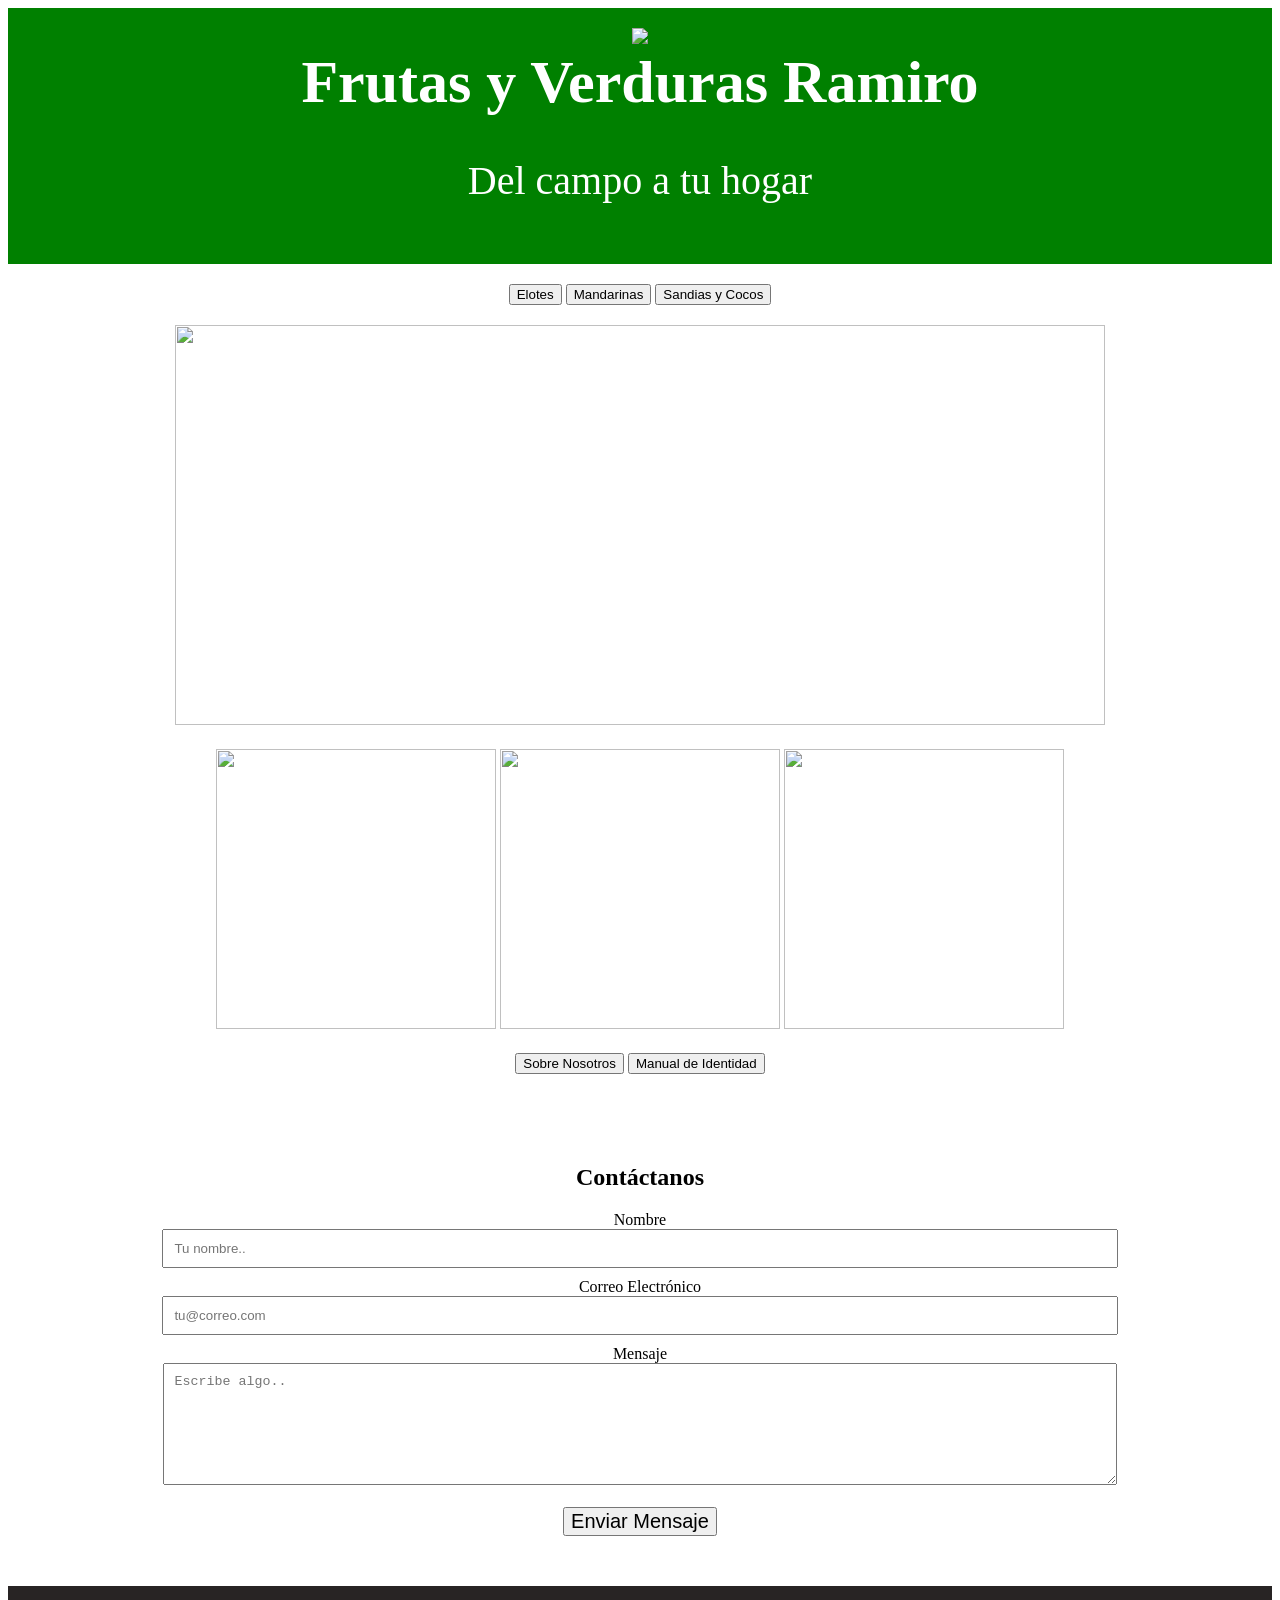
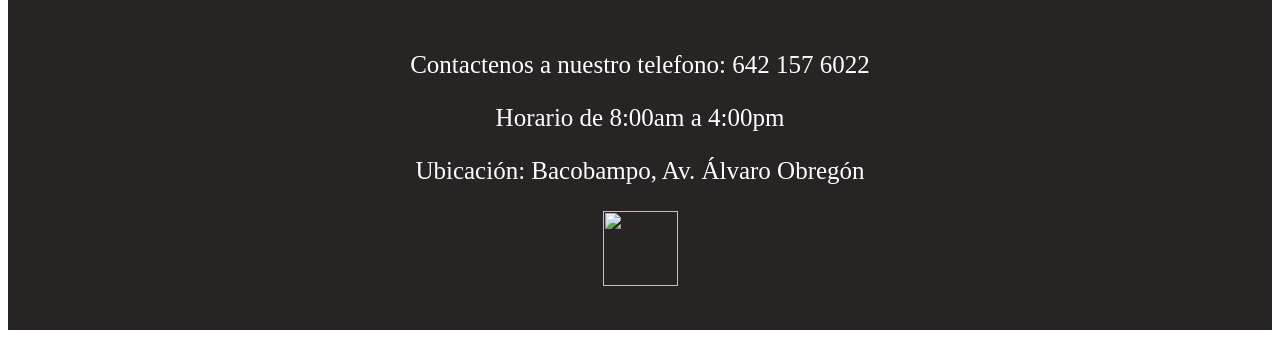
==== index.html @ 0b74d0a4 "Add files via upload" ====
<!DOCTYPE html>
<html lang="es">
<head>
    <meta charset="UTF-8">
    <meta name="viewport" content="width=device-width, initial-scale=1.0">
    <title>Frutas y Verduras Ramiro</title>
    <link rel="stylesheet" href="Formato.css">
    <link rel="stylesheet" href="Boton.css">
    <link rel="stylesheet" href="Tiktok.css">
    <link rel="stylesheet" href="Instagram.css">
</head>
<body>

<div class="titulo" style="background-color:green; padding: 20px;">
    <center><img src="imagenes/l1.png" class="mi-imagen"></center>
    <div class="contenido-texto">
        <center>
            <p style="color: white; font-weight: bold; font-size: 60px; margin: 0;">Frutas y Verduras Ramiro</p>
            <p style="color: white; font-size: 40px;">Del campo a tu hogar</p>
        </center>
    </div>   
</div>

<div class="imagenes" style="text-align: center; margin: 20px;">
    <a href="2.html"><button class="boton" >Elotes</button></a>  
    <a href="3.html"><button class="boton" >Mandarinas</button></a>
    <a href="4.html"><button class="boton" >Sandias y Cocos</button></a>
</div> 

<center><div><img src="imagenes/elotes.jfif" width="930" height="400"></div></center>

<div class="imagenes" style="text-align: center; margin: 20px;">
    <img src="imagenes/mandarinas.jfif" width="280" height="280">
    <img src="imagenes/cocos.jfif" width="280" height="280">
    <img src="imagenes/sandia.jfif" width="280" height="280">
</div>

<div class="imagenes" style="text-align: center; margin: 20px;">
    <a href="5.html"><button class="boton" >Sobre Nosotros</button></a>
    <a href="6.html"><button class="boton" >Manual de Identidad</button></a>
</div>
</div>

<div class="container" style="padding: 50px; text-align: center;">
  <form action="https://formsubmit.co/tamalcom2000@gmail.com" method="POST">
    <h2>Contáctanos</h2>

    <input type="hidden" name="_next" value="https://tamalcom.github.io/Tamalcom.com/gracias.html"> 
    <input type="hidden" name="_captcha" value="false">

    <label for="nombre">Nombre</label><br>
    <input type="text" id="nombre" name="nombre" placeholder="Tu nombre.." required style="width: 80%; padding: 10px; margin-bottom: 10px;"><br>

    <label for="email">Correo Electrónico</label><br>
    <input type="email" id="email" name="email" placeholder="tu@correo.com" required style="width: 80%; padding: 10px; margin-bottom: 10px;"><br>

    <label for="mensaje">Mensaje</label><br>
    <textarea id="mensaje" name="mensaje" placeholder="Escribe algo.." style="height:100px; width: 80%; padding: 10px;"></textarea><br><br>

    <button type="submit" name="submit" class="boton" style="font-size: 20px;">Enviar Mensaje</button>
  </form>
</div>
    
<div style="background-color:rgb(40, 36, 36); padding: 40px; width: auto;">
  <Center><p style="color: white; font-size: 25px;">Contactenos a nuestro telefono:  642 157 6022</p></Center>
  <Center><p style="color: white; font-size: 25px;">Horario de 8:00am a 4:00pm</p></Center>
  <Center><p style="color: white; font-size: 25px;">Ubicación: Bacobampo, Av. Álvaro Obregón</p></Center>
  


    <div class="imagenes" style="text-align: center; margin-top: 20px;">
        <a href="https://www.tiktok.com/@tamalcom.es.la.op?_r=1&_t=ZS-940DZ8SCRXA">
            <button class="facebook" style="background: none; border: none; cursor: pointer;">
                <img src="imagenes/facebook (1).png" width="75" height="75">
            </button>
        </a>

    </div>
</div>

</body>
</html>
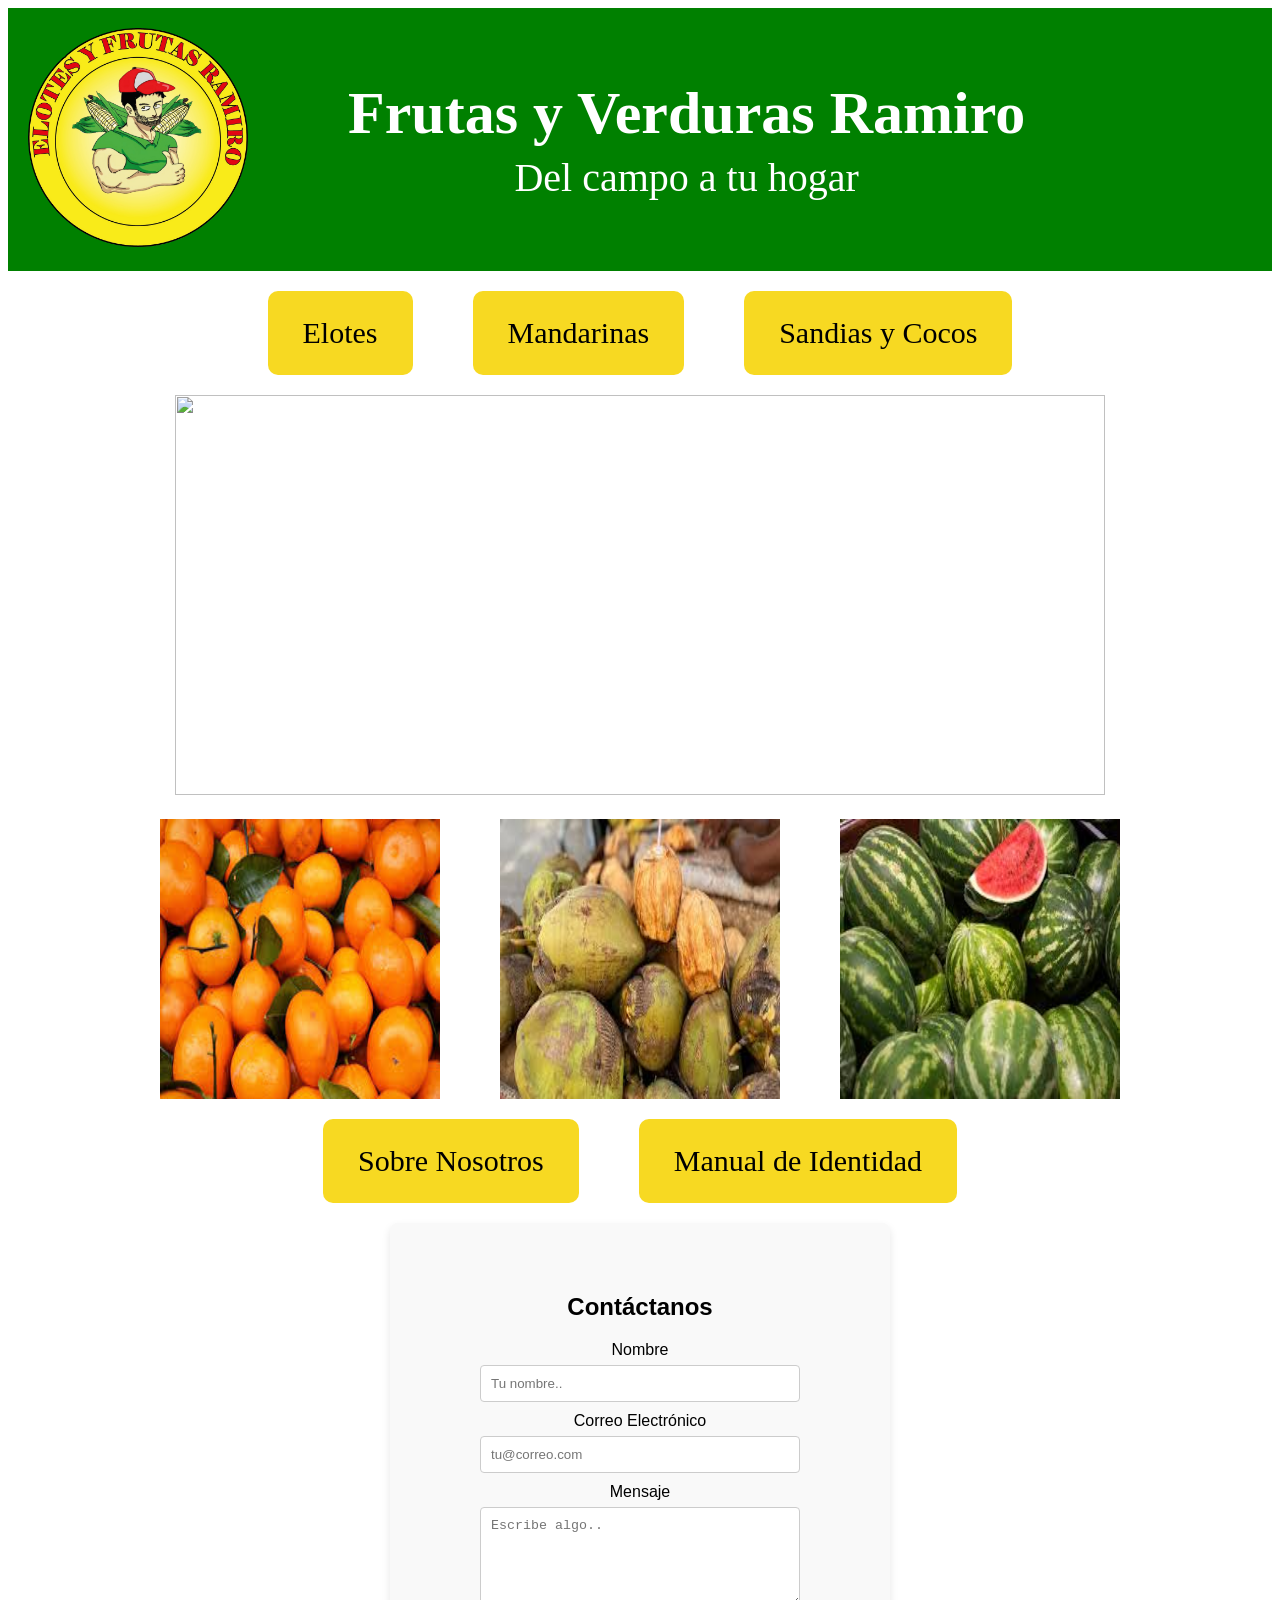
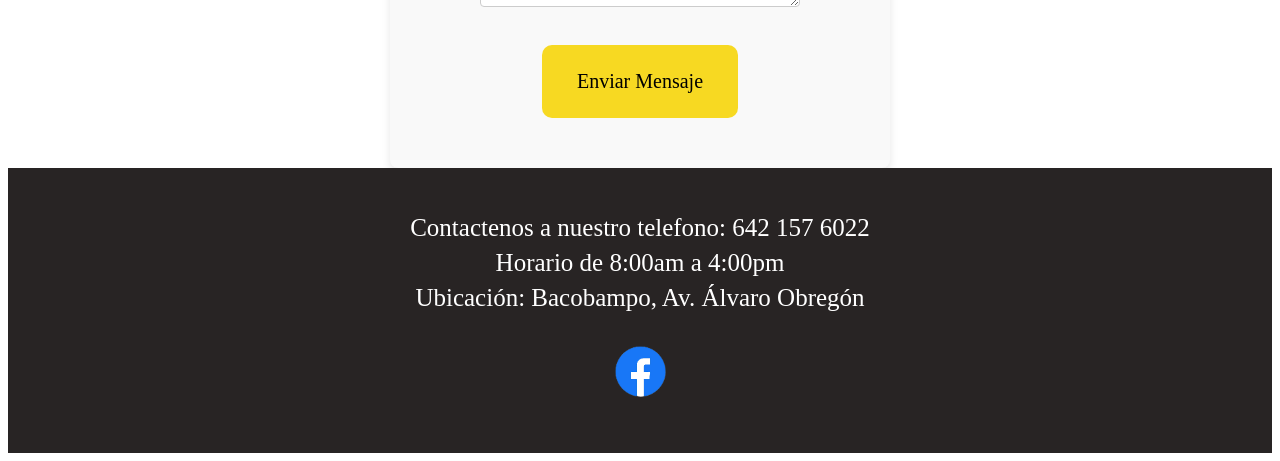
==== commit 847257bc: "Update index.html" ====
--- a/index.html
+++ b/index.html
@@ -12,7 +12,7 @@
 <body>
 
 <div class="titulo" style="background-color:green; padding: 20px;">
-    <center><img src="imagenes/l1.png" class="mi-imagen"></center>
+    <center><img src="l1.png" class="mi-imagen"></center>
     <div class="contenido-texto">
         <center>
             <p style="color: white; font-weight: bold; font-size: 60px; margin: 0;">Frutas y Verduras Ramiro</p>
@@ -30,9 +30,9 @@
 <center><div><img src="imagenes/elotes.jfif" width="930" height="400"></div></center>
 
 <div class="imagenes" style="text-align: center; margin: 20px;">
-    <img src="imagenes/mandarinas.jfif" width="280" height="280">
-    <img src="imagenes/cocos.jfif" width="280" height="280">
-    <img src="imagenes/sandia.jfif" width="280" height="280">
+    <img src="mandarinas.jfif" width="280" height="280">
+    <img src="cocos.jfif" width="280" height="280">
+    <img src="sandia.jfif" width="280" height="280">
 </div>
 
 <div class="imagenes" style="text-align: center; margin: 20px;">
@@ -71,7 +71,7 @@
     <div class="imagenes" style="text-align: center; margin-top: 20px;">
         <a href="https://www.tiktok.com/@tamalcom.es.la.op?_r=1&_t=ZS-940DZ8SCRXA">
             <button class="facebook" style="background: none; border: none; cursor: pointer;">
-                <img src="imagenes/facebook (1).png" width="75" height="75">
+                <img src="facebook (1).png" width="75" height="75">
             </button>
         </a>
 
--- a/Formato.css
+++ b/Formato.css
@@ -0,0 +1,96 @@
+.titulo {
+    display: flex;
+    align-items: center; 
+    gap: 100px;         
+    margin: auto;       
+}
+
+.mi-imagen {
+    width: 220px;
+    height: auto;
+}
+
+.contenido-texto {
+    font-family: Elephant;
+    line-height: 1.6;
+    font-size: 80px;
+}
+
+p {
+    
+    margin-top: 5px;
+    margin-bottom: 0;
+    line-height: 1.2;
+}
+
+
+.contenedor {
+    display: flex;
+    justify-content: center; 
+    align-items: center;    
+    height: auto;        
+    width: auto;     
+}
+
+.texto {
+    text-align: center;      
+    padding: 20px;
+    font-family: Elephant;
+    font-size: 40px;
+}
+
+
+.imagenes {
+    display: flex;            
+    justify-content: center;  
+    align-items: center;      
+    gap: 60px;                
+    margin: 10;           
+}
+
+.foto {
+    width: 250px;           
+    height: 250px;             
+    border-radius: 5px;      
+}
+
+.container {
+  border-radius: 8px;
+  background-color: #f9f9f9;
+  padding: 20px;
+  max-width: 400px;
+  margin: auto;
+  font-family: Arial, sans-serif;
+  box-shadow: 0 4px 8px rgba(0,0,0,0.1);
+}
+
+
+input[type=text], input[type=email], textarea {
+  width: 100%;
+  padding: 12px;
+  border: 1px solid #ccc;
+  border-radius: 4px;
+  box-sizing: border-box; 
+  margin-top: 6px;
+  margin-bottom: 16px;
+  resize: vertical;
+}
+
+
+input[type=submit] {
+  background-color: #04AA6D;
+  color: white;
+  padding: 12px 20px;
+  border: none;
+  border-radius: 4px;
+  cursor: pointer;
+  width: 100%;
+  font-size: 16px;
+}
+
+input[type=submit]:hover {
+  background-color: #45a049;
+}
+
+div{font-family: Elephant;}
+
--- a/Boton.css
+++ b/Boton.css
@@ -0,0 +1,19 @@
+ .boton {
+      background-color: #F7D922;   
+      color: black;               
+      padding: 25px 35px;         
+      border: none;               
+      border-radius: 10px;         
+      cursor: pointer;             
+      transition: all 0.3s ease;  
+      font-family: Elephant; 
+      font-size: 30px;
+    }
+
+    .boton:hover {
+      background-color: #E52922;  
+      transform: scale(1.1);       
+      box-shadow: 0 4px 12px rgba(0,0,0,0.3); 
+    }
+
+  
--- a/Instagram.css
+++ b/Instagram.css
@@ -0,0 +1,13 @@
+ .instagram {
+    background-color: rgb(40, 36, 36);   
+    color: black;               
+    padding: 10px 10px;         
+    border: none;               
+    border-radius: 6px;         
+    cursor: pointer;             
+    transition: all 0.3s ease;   
+  }
+
+  .instagram:hover { 
+    transform: scale(1.1);       
+  }
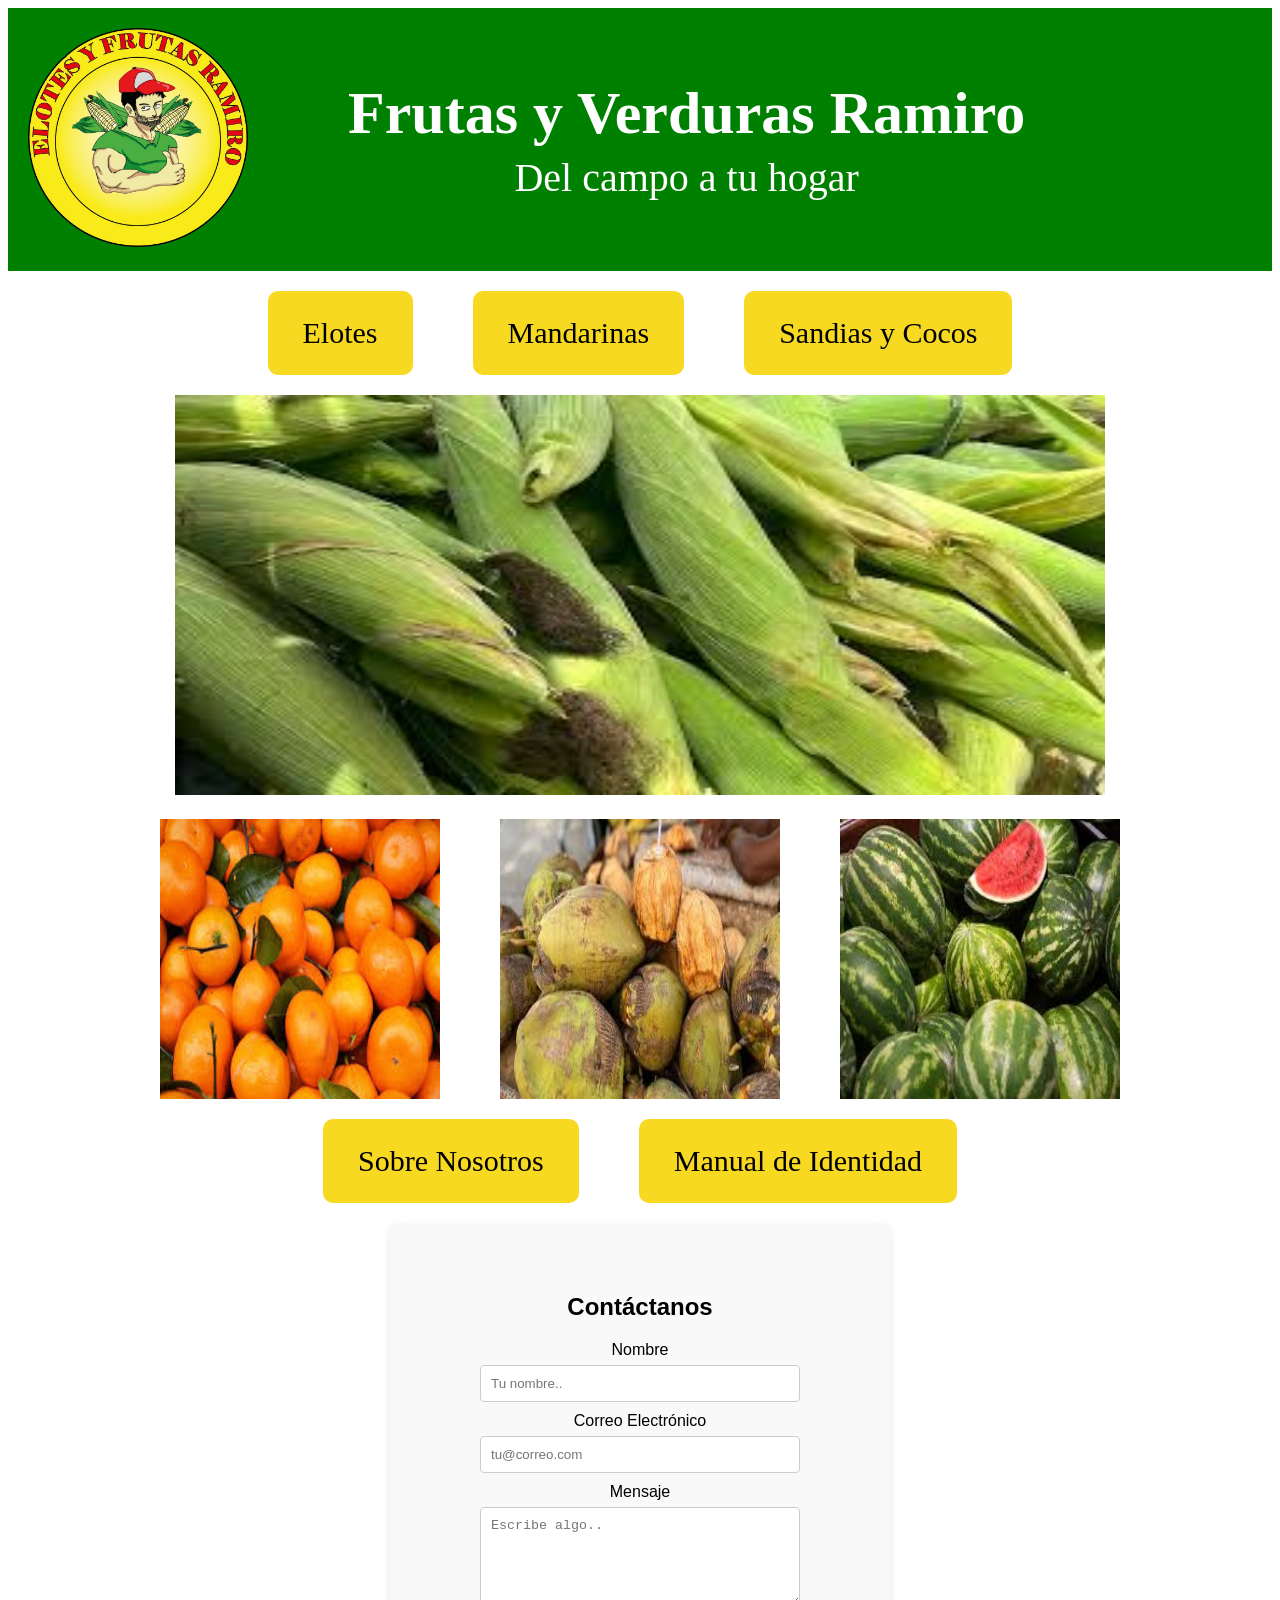
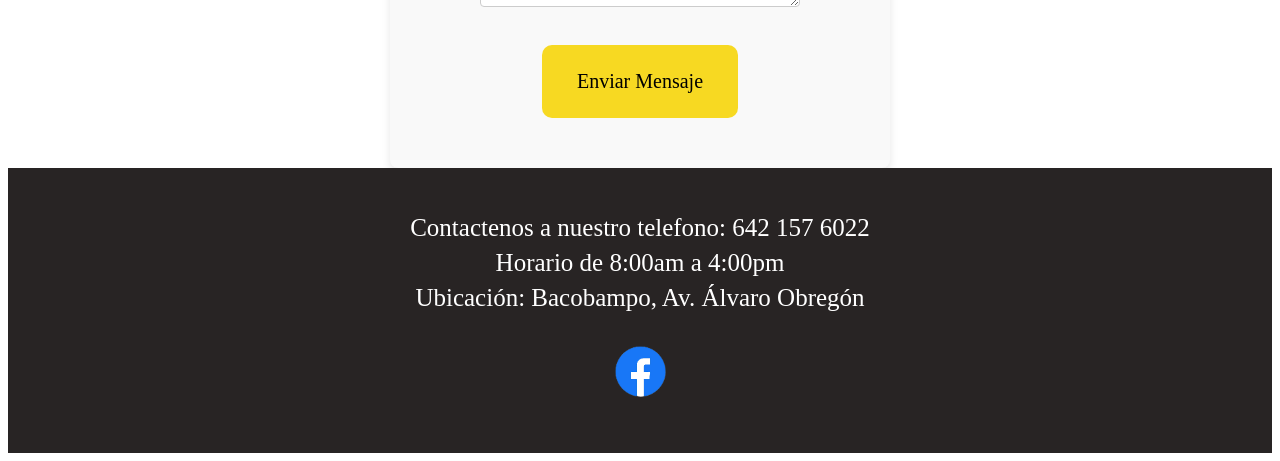
==== commit 0cbfe50c: "Update index.html" ====
--- a/index.html
+++ b/index.html
@@ -27,7 +27,7 @@
     <a href="4.html"><button class="boton" >Sandias y Cocos</button></a>
 </div> 
 
-<center><div><img src="imagenes/elotes.jfif" width="930" height="400"></div></center>
+<center><div><img src="elotes.jfif" width="930" height="400"></div></center>
 
 <div class="imagenes" style="text-align: center; margin: 20px;">
     <img src="mandarinas.jfif" width="280" height="280">
